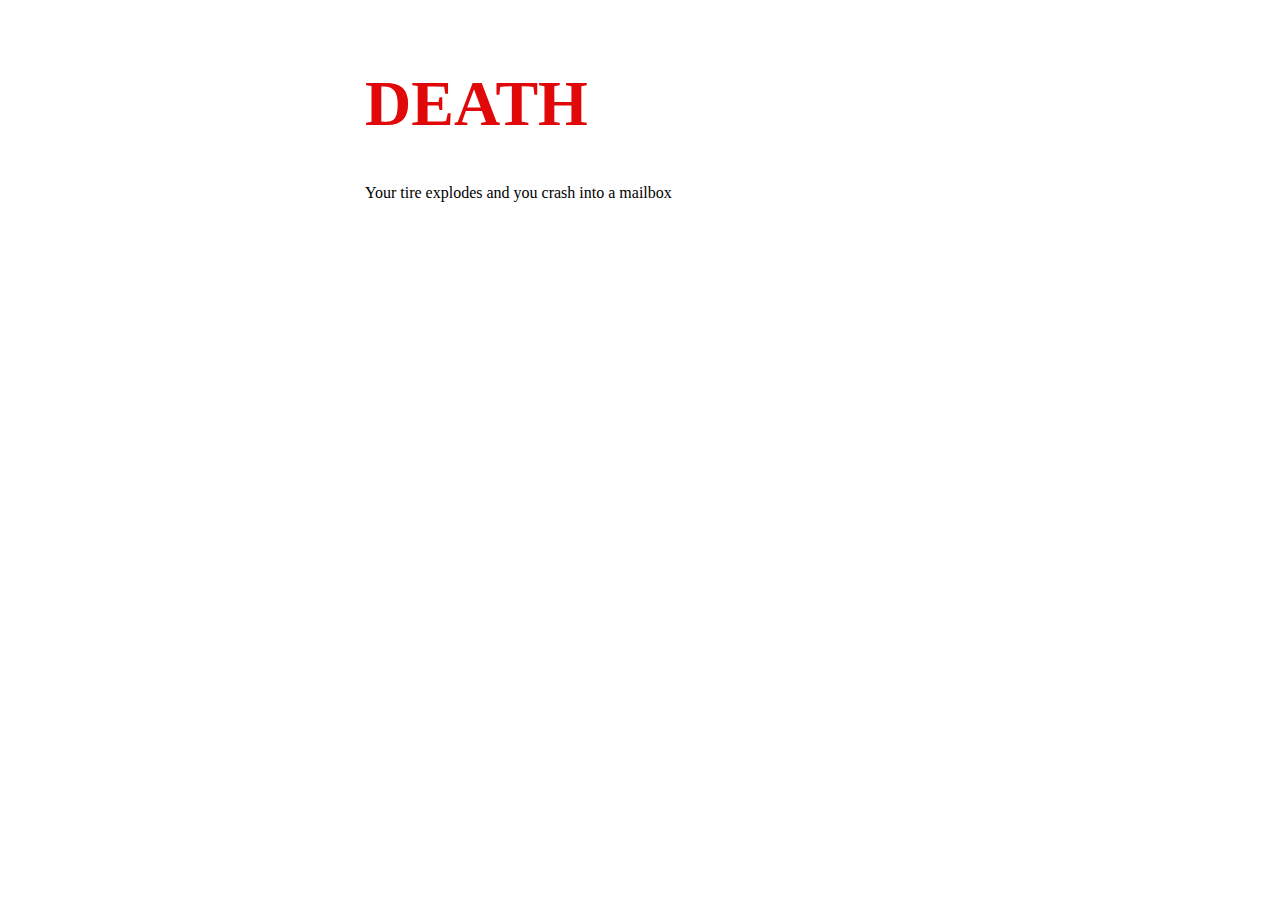
==== public/Bike.html @ 05f49a41 "added more pages with leelah" ====
<!DOCTYPE html>
<html lang="en">
  <head>
    <meta charset="utf-8" />
    <meta name="viewport" content="width=device-width, initial-scale=1" />
    <meta
      name="description"
      content="A simple choose your own adventure game."
    />
    <title>Adriano and leelah project :3</title>
    <link rel="stylesheet" type="text/css" href="styles.css" />
  </head>
  <body>
    <h1>DEATH</h1>
    <p>Your tire explodes and you crash into a mailbox</p>
    <p></p> 
  </body>
</html>
---- public/styles.css ----
body {
  width: 550px;
  height: 500px;
  margin-left: auto;
  margin-right: auto;
  color: black;
  background-image: url("https://chat.google.com/u/0/api/get_attachment_url?url_type=FIFE_URL&content_type=image%2Fpng&attachment_token=AOo0EEWwv8ee6IXXFQu0nOZHjebh7SpCzJHSJwFBF78Si1Qq7HywpzpqIQpfxgJeV2nd5VdxY%2B1htubflOzidgotiiTYpCp8ZUdPTEQTGH5BQ9nTmSeXPiCQ21eK7IzqqFwdi4g9Gwr00fntHOn4RKiDGrNuW2Y8fbfAfljw20ctYOhgg%2BuZlBXRTWCoytBaO625gttKZe4RgU7Jx%2FO38hN43hJcMSt3k61sqhvMqRiIEdW%2F55cTpEBc5Vnlsg2zM4b7kauVUkgDPrLRCGMNHNNuPl9NciXh05GoeB0aCPTwwpOzPYO3kOFs63k0Lmt9N7Tj%2Bzkz20fbpWsdMGTJKryjPJyEd%2Bzrd3ayxhoEC5NG7Gh9y30Id%2B3GzqD036rEavM9DKMVYE6XJUApIG9JNfG%2FhuHcKoMSXd%2FS9RW00%2FRvsp9sBXeKKcdG%2FDpxE9i1A0LeXv20T322hpY55%2BqsnLAgyJza3ZHLi8dTgo9Hb6XxEvExqifEZgH97AGqnkZOnPqOPLrvnjG%2B8G3liTobsSex3EbfP4Jjeb5TEk0PdczN2PeWHz9yq2xKekLfP35dXRZCv7li&sz=w1920-h868");
   background-size: cover; /* Adjusts the size of the image */
  background-repeat: no-repeat; /* Prevents the image from repeating */
  background-position: center; /* Centers the image */

  padding: 1em;
}
p {
  font-size: 12pt;
  font-family: cursive;
}
h1 {
  font-size: 48pt;
  font-weight: bold;
  color: rgb(224, 8, 8);
}
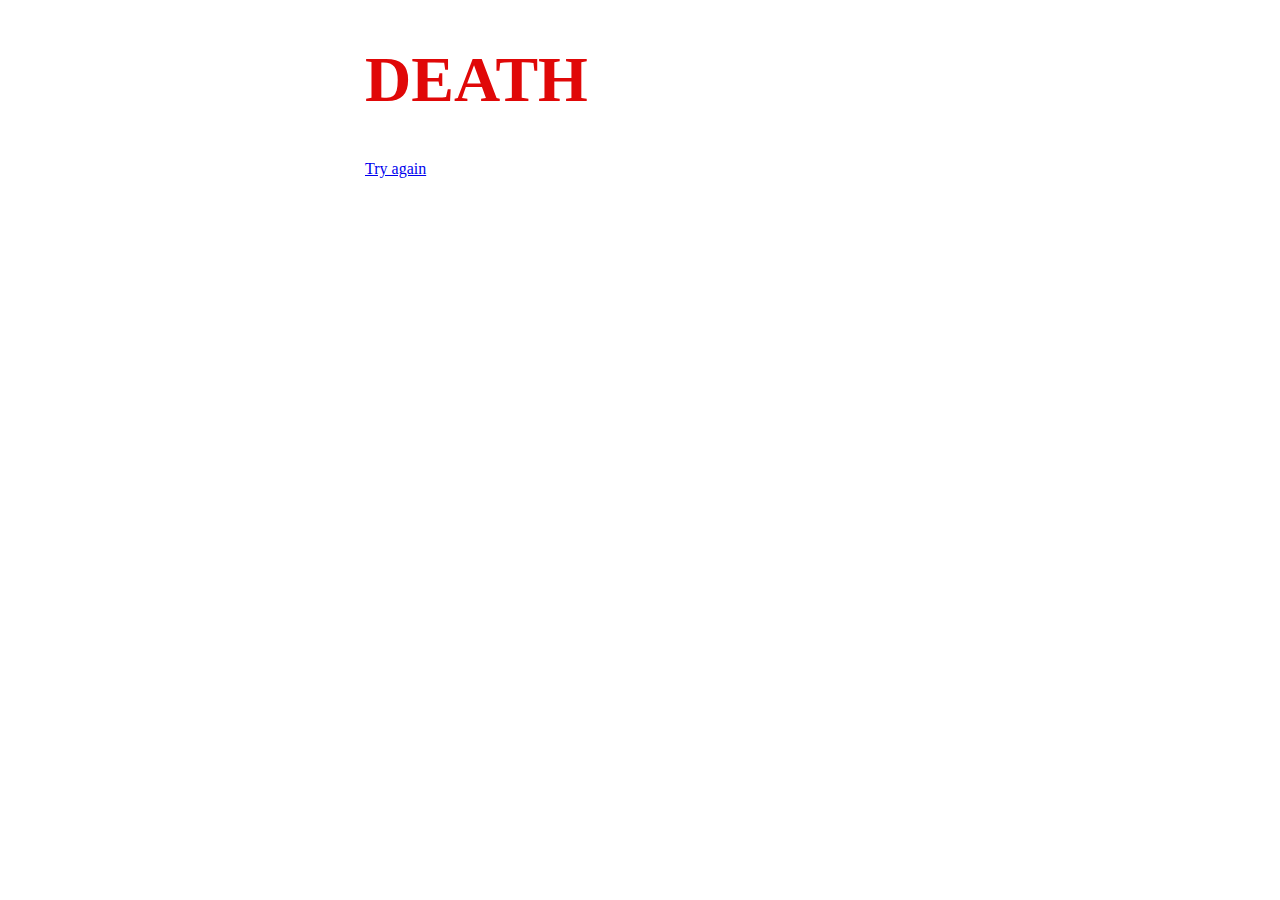
==== commit 992c72cb: "added pages" ====
--- a/public/Bike.html
+++ b/public/Bike.html
@@ -12,7 +12,6 @@
   </head>
   <body>
     <h1>DEATH</h1>
-    <p>Your tire explodes and you crash into a mailbox</p>
-    <p></p> 
+    <p><a href="index.html">Try again</p>
   </body>
 </html>
--- a/public/styles.css
+++ b/public/styles.css
@@ -1,14 +1,9 @@
 body {
   width: 550px;
-  height: 500px;
   margin-left: auto;
   margin-right: auto;
   color: black;
-  background-image: url("https://chat.google.com/u/0/api/get_attachment_url?url_type=FIFE_URL&content_type=image%2Fpng&attachment_token=AOo0EEWwv8ee6IXXFQu0nOZHjebh7SpCzJHSJwFBF78Si1Qq7HywpzpqIQpfxgJeV2nd5VdxY%2B1htubflOzidgotiiTYpCp8ZUdPTEQTGH5BQ9nTmSeXPiCQ21eK7IzqqFwdi4g9Gwr00fntHOn4RKiDGrNuW2Y8fbfAfljw20ctYOhgg%2BuZlBXRTWCoytBaO625gttKZe4RgU7Jx%2FO38hN43hJcMSt3k61sqhvMqRiIEdW%2F55cTpEBc5Vnlsg2zM4b7kauVUkgDPrLRCGMNHNNuPl9NciXh05GoeB0aCPTwwpOzPYO3kOFs63k0Lmt9N7Tj%2Bzkz20fbpWsdMGTJKryjPJyEd%2Bzrd3ayxhoEC5NG7Gh9y30Id%2B3GzqD036rEavM9DKMVYE6XJUApIG9JNfG%2FhuHcKoMSXd%2FS9RW00%2FRvsp9sBXeKKcdG%2FDpxE9i1A0LeXv20T322hpY55%2BqsnLAgyJza3ZHLi8dTgo9Hb6XxEvExqifEZgH97AGqnkZOnPqOPLrvnjG%2B8G3liTobsSex3EbfP4Jjeb5TEk0PdczN2PeWHz9yq2xKekLfP35dXRZCv7li&sz=w1920-h868");
-   background-size: cover; /* Adjusts the size of the image */
-  background-repeat: no-repeat; /* Prevents the image from repeating */
-  background-position: center; /* Centers the image */
-
+  background-image: url("./images/background.jpg")
   padding: 1em;
 }
 p {
